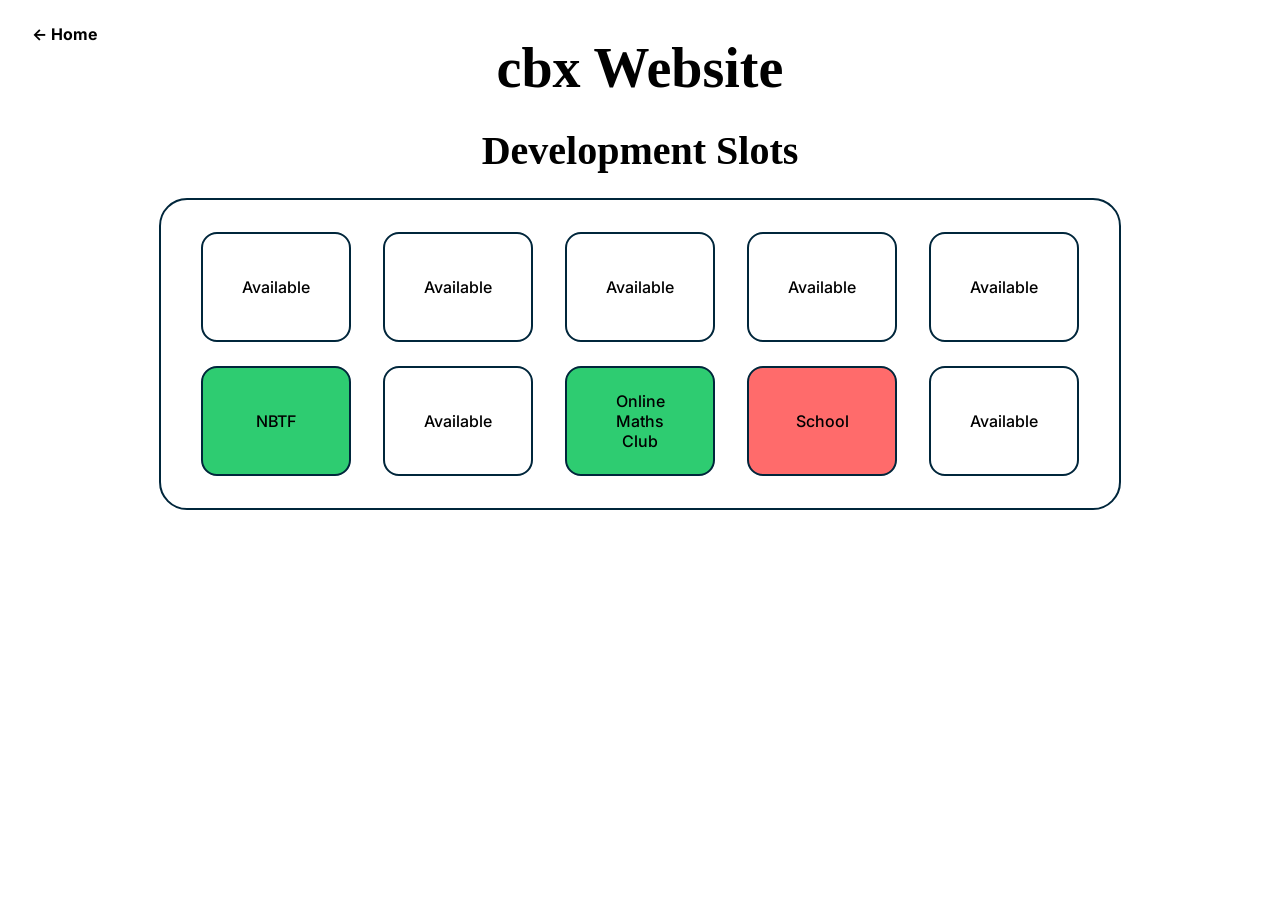
==== about/index.html @ 09ae0485 "Update available slots and project links in index.html" ====
<!DOCTYPE html>
<html lang="en">
<head>
  <meta charset="UTF-8" />
  <meta name="viewport" content="width=device-width, initial-scale=1.0" />
  <link rel="icon" type="image/x-icon" href="https://res.cloudinary.com/diehyknwd/image/upload/v1733356534/favicon_u1ktel.ico">
    <meta name="description" content="cbx - Web Development Availability" />
  <title>cbx ‑ Web Dev Availability</title>
  <!-- Playfair for headings, Inter for body (fallback to system fonts) -->
  <link href="https://fonts.googleapis.com/css2?family=Playfair+Display:wght@700&family=Inter:wght@400;500&display=swap" rel="stylesheet">
  <style>
    :root {
      --border: 2px solid #00263b; /* dark navy */
      --filled-bg: #2ecc71; /* flat green */
      --burned-bg: #f3f4f6; /* very light gray */
    }

    * { box-sizing: border-box; }
    body {
      margin: 0;
      padding: 2rem 1rem;
      font-family: "Inter", system-ui, sans-serif;
      background:#fff;
      display: flex;
      flex-direction: column;
      align-items: center;
      gap: 1.25rem;
    }

    h1, h2 {
      font-family: "Playfair Display", Georgia, serif;
      margin: .25rem 0;
      text-align:center;
      line-height:1.15;
    }
    h1 { font-size: clamp(1.8rem, 4vw + 1rem, 3.5rem); }
    h2 { font-size: clamp(1.25rem, 2.5vw + 1rem, 2.5rem); font-weight:700; }

    .back-button {
      position: absolute;
      top: 1rem;
      left: 1rem;
      background: rgba(255, 255, 255, 0.9);
      color: #000;
      padding: 0.5rem 1rem;
      text-decoration: none;
      font-weight: bold;
      border-radius: 0.375rem;
      z-index: 10;
    }
    .back-button:hover {
      background: #fff;
    }

    /* outer rounded container */
    .frame {
      border: var(--border);
      border-radius: 1.75rem;
      padding: 2rem 2.5rem;
      display: inline-block;
    }

    /* slots grid */
    .slots {
      display: grid;
      grid-template-columns: repeat(auto-fit, minmax(150px, 1fr));
      gap: 1.5rem 2rem;
      max-width: 900px;
    }

    /* individual slot */
    .slot {
      display: flex;
      flex-direction: column;
      justify-content: center;
      align-items: center;
      height: 110px;
      border: var(--border);
      border-radius: 1rem;
      font-weight: 500;
      text-align: center;
      text-decoration: none;
      color: #000;
      user-select: none;
      transition: transform .15s ease, box-shadow .15s ease;
      cursor: pointer;
    }
    .slot:hover {
      transform: translateY(-4px);
      box-shadow: 0 6px 16px rgba(0,0,0,.12);
    }

    /* slot states */
    .slot.filled { background: var(--filled-bg); }
    .slot.available { background: #fff; }
    .slot.burned   { background: var(--burned-bg); opacity:.6; }
    .slot.red      { background: #ff6b6b;}

    /* mobile tweaks */
    @media (max-width: 420px) {
      .slot { height: 90px; font-size: .9rem; }
    }
  </style>
</head>
<body>
  <a href="../index.html" class="back-button">&#8592; Home</a>
  <h1>cbx Website</h1>
  <h2>Development Slots</h2>

  <main class="frame">
    <section class="slots">
      <!-- Row 1 -->
      <a href="mailto:dev@cbx.kiwi?subject=Website%20request" class="slot available" title="Hit me up – this slot is open">Available</a>
      <a href="mailto:dev@cbx.kiwi?subject=Website%20request" class="slot available" title="Hit me up – this slot is open">Available</a>
      <a href="mailto:dev@cbx.kiwi?subject=Website%20request" class="slot available" title="Hit me up – this slot is open">Available</a>
      <a href="mailto:dev@cbx.kiwi?subject=Website%20request" class="slot available" title="Hit me up – this slot is open">Available</a>
      <a href="mailto:dev@cbx.kiwi?subject=Website%20request" class="slot available" title="Hit me up – this slot is open">Available</a>
      <!-- Row 2 -->
      <a href="//nbtf.ca"       class="slot filled"   title="NBTF project in progress">NBTF</a>
      <a href="mailto:dev@cbx.kiwi?subject=Website%20request" class="slot available" title="Hit me up – this slot is open">Available</a>
      <a href="//onlinemathsclub.vercel.app"        class="slot filled"   title="Online Maths Club project in progress">Online<br>Maths<br>Club</a>
      <a href="../school/" class="slot red" title="reserved for school work based website development">School</a>
      <a href="mailto:dev@cbx.kiwi?subject=Website%20request" class="slot available" title="Hit me up – this slot is open">Available</a>
    </section>
  </main>

  <!-- JS: you can wire real actions/events here instead of simple links -->
  <script>
    document.querySelectorAll('.slot.available').forEach(btn => {
      btn.addEventListener('click', () => {
        alert('This slot is available! Please contact me to discuss your project.');
        alert('redirecting to email...');
      });
    });
  </script>
</body>
</html>
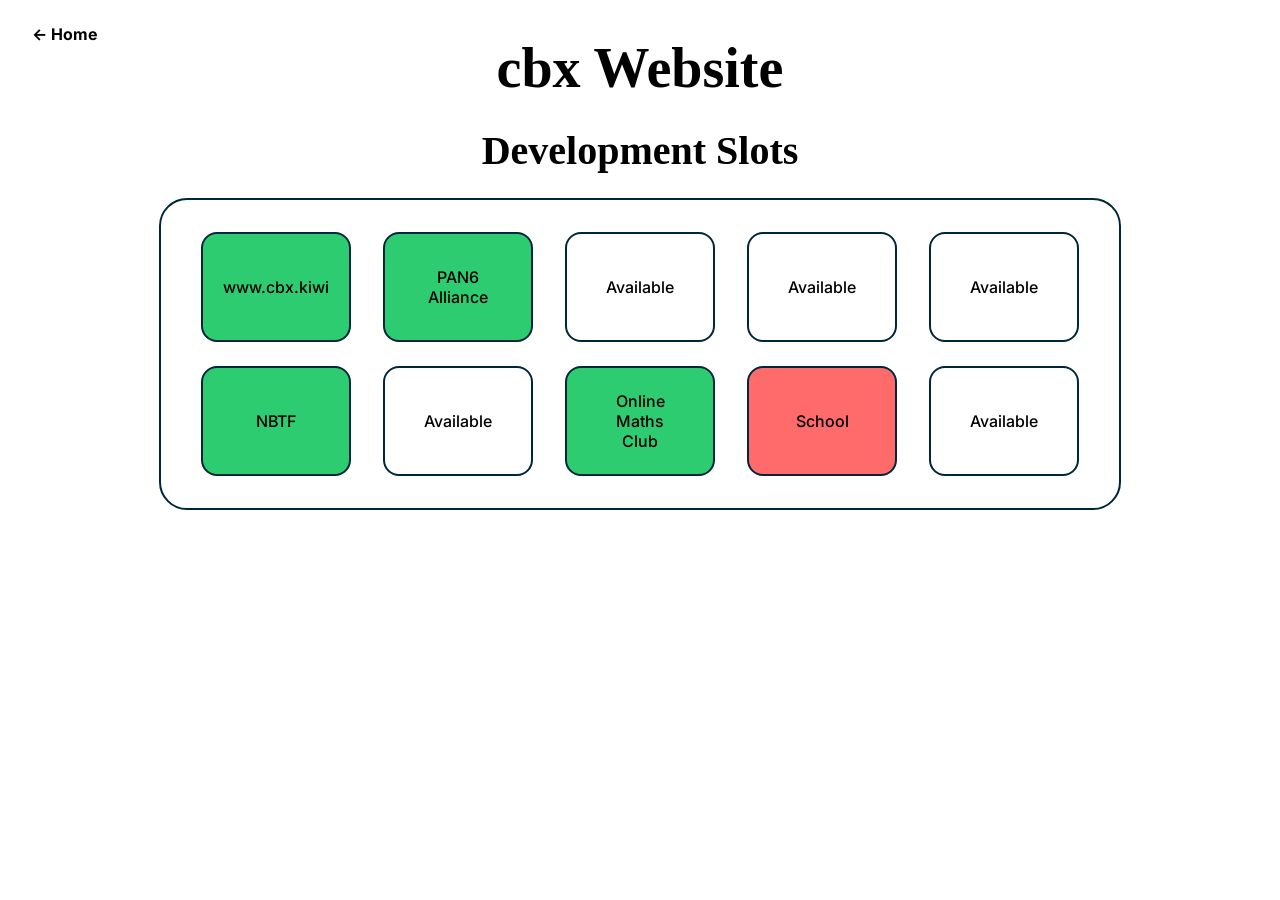
==== commit 9ad2c383: "Add new links to main website and PAN6 Alliance" ====
--- a/about/index.html
+++ b/about/index.html
@@ -110,8 +110,8 @@
   <main class="frame">
     <section class="slots">
       <!-- Row 1 -->
-      <a href="mailto:dev@cbx.kiwi?subject=Website%20request" class="slot available" title="Hit me up – this slot is open">Available</a>
-      <a href="mailto:dev@cbx.kiwi?subject=Website%20request" class="slot available" title="Hit me up – this slot is open">Available</a>
+      <a href="https://www.cbx.kiwi" class="slot filled" title="main website now">www.cbx.kiwi</a>
+      <a href="https://pan6.cbx.kiwi" class="slot filled" title="Canada Australia New Zealand United Kingdom Finland Netherlands">PAN6<br>Alliance</a>
       <a href="mailto:dev@cbx.kiwi?subject=Website%20request" class="slot available" title="Hit me up – this slot is open">Available</a>
       <a href="mailto:dev@cbx.kiwi?subject=Website%20request" class="slot available" title="Hit me up – this slot is open">Available</a>
       <a href="mailto:dev@cbx.kiwi?subject=Website%20request" class="slot available" title="Hit me up – this slot is open">Available</a>
